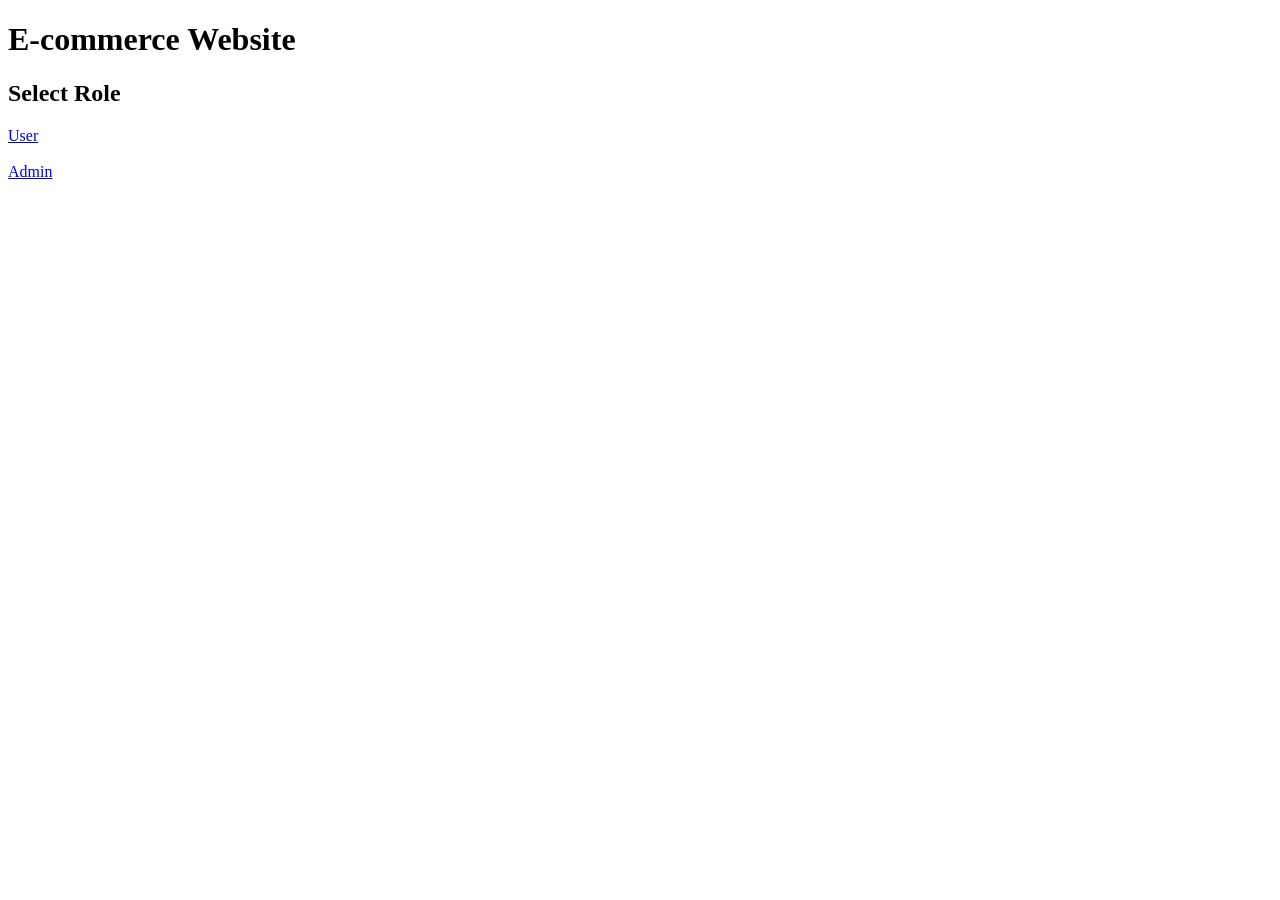
==== index.html @ b077aa24 "Add initial HTML structure for e-commerce website" ====
<!DOCTYPE html>
<html>
<head>
    <title>E-commerce Website</title>
</head>
<body>

<h1>E-commerce Website</h1>

<h2>Select Role</h2>

<a href="user/login.html">User</a><br><br>
<a href="admin/admin-login.html">Admin</a>

</body>
</html>
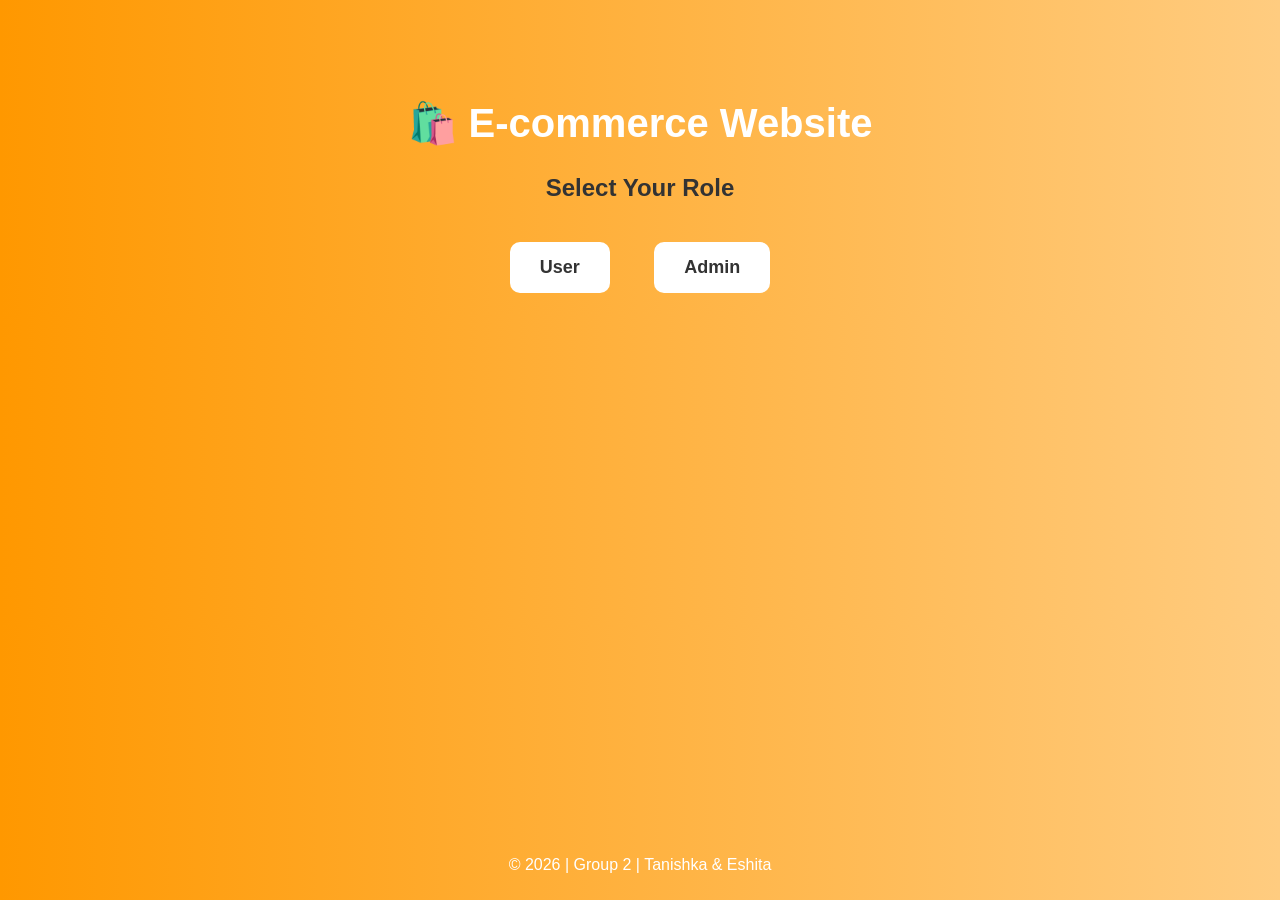
==== commit d5b3377d: "Enhance index.html with styles and buttons" ====
--- a/index.html
+++ b/index.html
@@ -2,15 +2,75 @@
 <html>
 <head>
     <title>E-commerce Website</title>
+
+    <style>
+        body {
+            font-family: Arial, sans-serif;
+            background: linear-gradient(to right, #ff9800, #ffcc80);
+            text-align: center;
+            margin: 0;
+            padding: 0;
+        }
+
+        .container {
+            margin-top: 100px;
+        }
+
+        h1 {
+            color: white;
+            font-size: 40px;
+        }
+
+        h2 {
+            color: #333;
+        }
+
+        .btn {
+            display: inline-block;
+            margin: 20px;
+            padding: 15px 30px;
+            font-size: 18px;
+            border: none;
+            border-radius: 10px;
+            cursor: pointer;
+            background: white;
+            color: #333;
+            font-weight: bold;
+            transition: 0.3s;
+        }
+
+        .btn:hover {
+            background: #333;
+            color: white;
+            transform: scale(1.05);
+        }
+
+        .footer {
+            position: fixed;
+            bottom: 10px;
+            width: 100%;
+            color: white;
+        }
+    </style>
 </head>
 <body>
 
-<h1>E-commerce Website</h1>
+<div class="container">
+    <h1>🛍️ E-commerce Website</h1>
+    <h2>Select Your Role</h2>
 
-<h2>Select Role</h2>
+    <button class="btn" onclick="location.href='user/login.html'">
+        User
+    </button>
 
-<a href="user/login.html">User</a><br><br>
-<a href="admin/admin-login.html">Admin</a>
+    <button class="btn" onclick="location.href='admin/admin-login.html'">
+        Admin
+    </button>
+</div>
+
+<div class="footer">
+    <p>© 2026 | Group 2 | Tanishka & Eshita</p>
+</div>
 
 </body>
 </html>
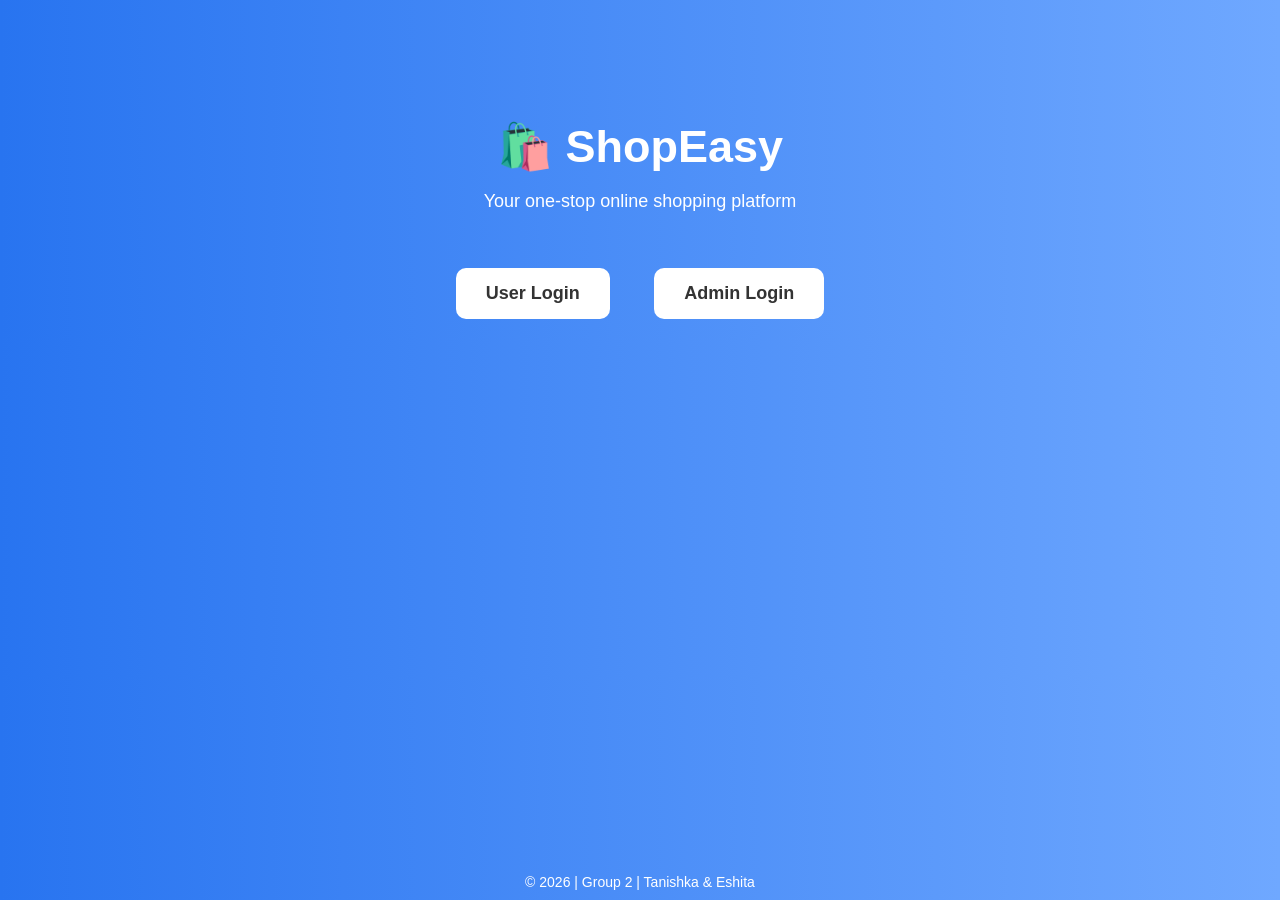
==== commit 58d0e18e: "Update index.html" ====
--- a/index.html
+++ b/index.html
@@ -1,28 +1,39 @@
+<!--
+Major Project: E-commerce Website
+Course: Web Development
+Batch: Feb 2026
+Group No: 2
+
+Group Members:
+1. Tanishka V. Dhumal
+2. Eshita M Jain
+-->
+
 <!DOCTYPE html>
 <html>
 <head>
-    <title>E-commerce Website</title>
+    <title>ShopEasy - Home</title>
 
     <style>
         body {
+            margin: 0;
             font-family: Arial, sans-serif;
-            background: linear-gradient(to right, #ff9800, #ffcc80);
+            background: linear-gradient(to right, #2874f0, #6fa8ff);
             text-align: center;
-            margin: 0;
-            padding: 0;
+            color: white;
         }
 
         .container {
-            margin-top: 100px;
+            margin-top: 120px;
         }
 
         h1 {
-            color: white;
-            font-size: 40px;
+            font-size: 45px;
+            margin-bottom: 10px;
         }
 
-        h2 {
-            color: #333;
+        p {
+            font-size: 18px;
         }
 
         .btn {
@@ -49,27 +60,30 @@
             position: fixed;
             bottom: 10px;
             width: 100%;
-            color: white;
+            font-size: 14px;
         }
     </style>
 </head>
+
 <body>
 
 <div class="container">
-    <h1>🛍️ E-commerce Website</h1>
-    <h2>Select Your Role</h2>
+    <h1>🛍️ ShopEasy</h1>
+    <p>Your one-stop online shopping platform</p>
+
+    <br>
 
     <button class="btn" onclick="location.href='user/login.html'">
-        User
+        User Login
     </button>
 
     <button class="btn" onclick="location.href='admin/admin-login.html'">
-        Admin
+        Admin Login
     </button>
 </div>
 
 <div class="footer">
-    <p>© 2026 | Group 2 | Tanishka & Eshita</p>
+    © 2026 | Group 2 | Tanishka & Eshita
 </div>
 
 </body>
